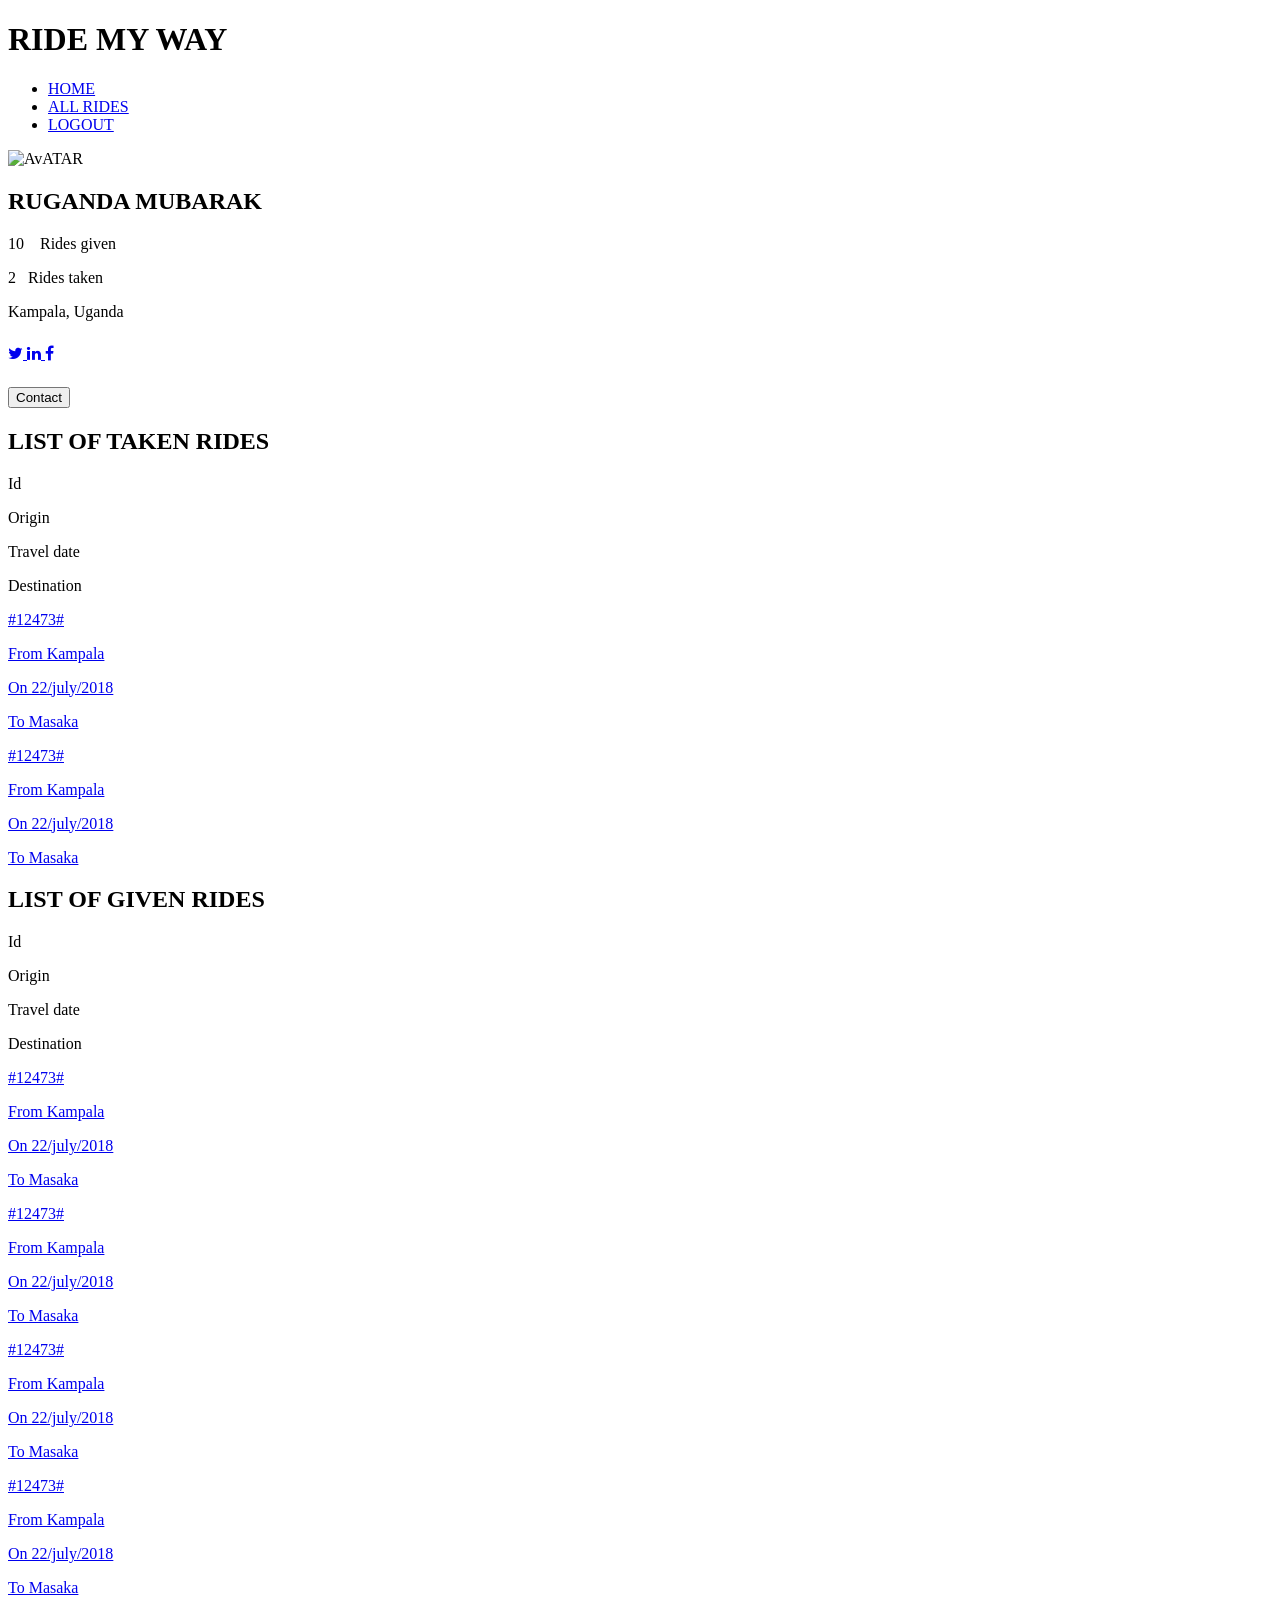
==== UI/profile.html @ 37146ea3 "Design a user profie page" ====
<!DOCTYPE html>
<html>

<head>
    <meta charset="utf-8">
    <title>RIDE MY WAY</title>
    <link rel="stylesheet" href="css/style.css">
    <link rel="stylesheet" href="https://cdnjs.cloudflare.com/ajax/libs/font-awesome/4.7.0/css/font-awesome.min.css">
</head>

<body>
    <header>
        <div class="container">
            <div id="branding">
                <h1 class="highlight">
                    RIDE MY WAY
                </h1>
            </div>
            <nav>
                <ul>
                    <li>
                        <a href="index.html">HOME</a>
                    </li>

                    <li class="current">
                        <a href="all_rides.html">ALL RIDES</a>
                    </li>
                    <li>
                        <a href="index.html">LOGOUT</a>
                    </li>
                </ul>
            </nav>
        </div>
    </header>
    <section>
        <div class="profile-container">
            <div class="profile-card-left">
                <img src="./images/download.png" alt="AvATAR" style="width:100%">
                <h1>RUGANDA MUBARAK</h1>
                <p class="ride-count">10 &nbsp&nbsp Rides given</p>
                <p class="ride-count">2&nbsp&nbsp Rides taken</p>
                <p>Kampala, Uganda</p>
                <div style="margin: 24px 0;">
                    <a href="#">
                        <i class="fa fa-twitter"></i>
                    </a>
                    <a href="#">
                        <i class="fa fa-linkedin"></i>
                    </a>
                    <a href="#">
                        <i class="fa fa-facebook"></i>
                    </a>
                </div>
                <p>
                    <button class="black-button">Contact</button>
                </p>
            </div>
            <div class="row">
                <div class="row">
                    <h2 class="section-heading">LIST OF TAKEN RIDES</h2>
                </div>
                <div class="card">
                    <div id="ride-info" >
                        <p>Id</p>
                        <p>Origin</p>
                        <p>Travel date </p>
                        <p>Destination</p>
                    </div>
                </div>
                <div class="card">
                    <a href="#">
                        <div class="ride-info">
                            <p>#12473#</p>
                            <p>From Kampala</p>
                            <p>On 22/july/2018 </p>
                            <p>To Masaka</p>
                        </div>
                    </a>
                </div>
                <div class="card">
                    <a href="#">
                        <div class="ride-info">
                            <p>#12473#</p>
                            <p>From Kampala</p>
                            <p>On 22/july/2018 </p>
                            <p>To Masaka</p>
                        </div>
                    </a>
                </div>
                <div class="row">
                    <h2 class="section-heading">LIST OF GIVEN RIDES</h2>
                </div>
                <div class="row">

                    <div class="card">
                        <div id="ride-info" href="#">
                            <p>Id</p>
                            <p>Origin</p>
                            <p>Travel date </p>
                            <p>Destination</p>
                        </div>
                    </div>
                    <div class="card">
                        <a href="#">
                            <div class="ride-info">
                                <p>#12473#</p>
                                <p>From Kampala</p>
                                <p>On 22/july/2018 </p>
                                <p>To Masaka</p>
                            </div>
                        </a>
                    </div>
                    <div class="card">
                        <a href="#">
                            <div class="ride-info">
                                <p>#12473#</p>
                                <p>From Kampala</p>
                                <p>On 22/july/2018 </p>
                                <p>To Masaka</p>
                            </div>
                        </a>
                    </div>
                    <div class="card">
                        <a href="#">
                            <div class="ride-info">
                                <p>#12473#</p>
                                <p>From Kampala</p>
                                <p>On 22/july/2018 </p>
                                <p>To Masaka</p>
                            </div>
                        </a>
                    </div>
                    <div class="card">
                        <a href="#">
                            <div class="ride-info">
                                <p>#12473#</p>
                                <p>From Kampala</p>
                                <p>On 22/july/2018 </p>
                                <p>To Masaka</p>
                            </div>
                        </a>
                    </div>
                    

                </div>

            </div>
    </section>
</body>

</html>
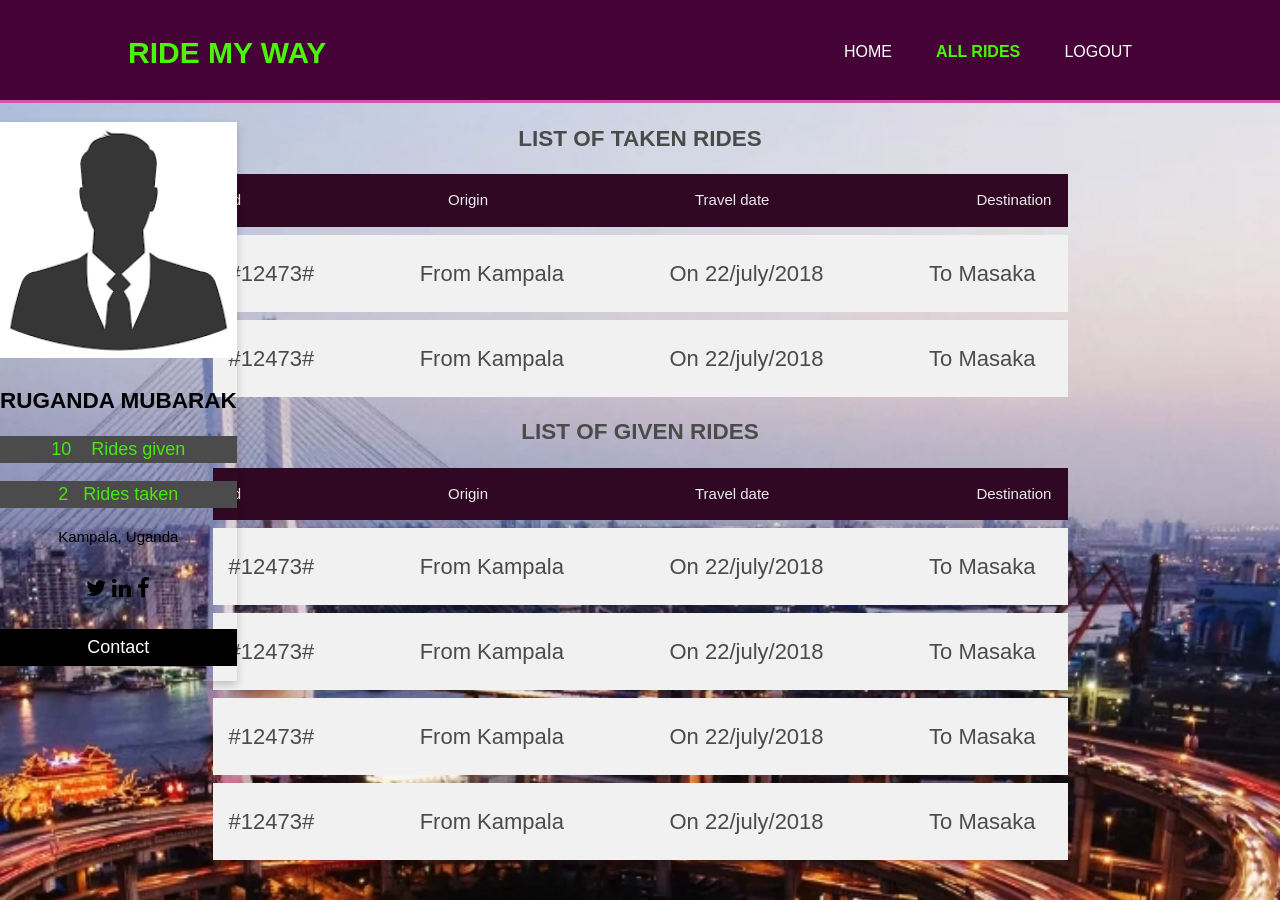
==== commit 01ecbc3f: "Correct an overlapping div" ====
--- a/UI/profile.html
+++ b/UI/profile.html
@@ -60,7 +60,7 @@
                     <h2 class="section-heading">LIST OF TAKEN RIDES</h2>
                 </div>
                 <div class="card">
-                    <div id="ride-info" >
+                    <div id="ride-info">
                         <p>Id</p>
                         <p>Origin</p>
                         <p>Travel date </p>
@@ -140,11 +140,9 @@
                             </div>
                         </a>
                     </div>
-                    
-
                 </div>
-
             </div>
+        </div>
     </section>
 </body>
 
--- a/UI/css/style.css
+++ b/UI/css/style.css
@@ -0,0 +1,376 @@
+html{
+  height: auto;
+  min-height: 100%;
+  min-width:100%;
+}
+
+body{
+  font: 15px/1.5 Arial, Helvetica,sans-serif;
+  padding:0;
+  margin:0;
+  background-color:#f4f4f4;
+  background:url('../images/road.jpg') no-repeat;
+  background-size: cover;
+  }
+  
+/* Global */
+.container{
+    width:80%;
+    margin:auto;
+    overflow:hidden;
+  }
+  
+  ul{
+    margin:0;
+    padding:0;
+  }
+  a {
+    text-decoration: none !important;
+}
+  
+  /* Header **/
+  header{
+    background:rgb(68, 2, 54);
+    color:#ffffff;
+    padding-top:30px;
+    min-height:70px;
+    border-bottom:#ce56b0 3px solid;
+  }
+  header a{
+    color:#ffffff;
+    text-decoration:none;
+    font-size:16px;
+  }
+  
+  header li{
+    display:inline;
+    padding: 0 20px 0 20px;
+  }
+  
+  header #branding{
+    float:left;
+  }
+  
+  header #branding h1{
+    margin:0;
+  }
+  
+  header nav{
+    float:right;
+    margin-top:10px;
+  }
+  
+  header .highlight, header .current a{
+    color:#49f705;
+    font-weight:bold;
+  }
+  
+  header a:hover{
+    color:#cccccc;
+    font-weight:bold;
+  }
+  
+  /* Showcase */
+  #showcase{
+    min-height:400px;
+    /* background:url('../images/road.jpg') no-repeat; */
+    text-align:center;
+    color:#ffffff;
+    /* background-color: skyblue; */
+  }
+  
+  #showcase h1{
+    margin-top:100px;
+    font-size:55px;
+    margin-bottom:10px;
+    color: skyblue;
+  }
+  
+  #showcase p{
+    font-size:20px;
+    /* background-color: #4c6074; */
+    color: skyblue;
+  }
+  .jumbotron{
+    /* padding:2rem 1rem; */
+    margin-bottom:2rem;
+    background-color:#4c6074;
+    border-radius:.3rem;
+    max-width: 70%;
+    margin:0 auto;
+    margin-top: 5%;
+    border-radius: 70px
+  }
+
+    /* forms */
+.form-box{
+  width: auto;
+  height: auto;
+  background: rgb(68, 2, 54);
+  color: #fff;
+  top: 50%;
+  left: 50%;
+  position: absolute;
+  transform: translate(-50%,-50%);
+  box-sizing: border-box;
+  padding-bottom: 100px;
+  padding-top: 20px;
+  padding-left: 50px;
+  padding-right: 50px;
+  
+  
+  }
+  .form-box p{
+  margin: 0;
+  padding: 0;
+  font-weight: bold;
+  }
+  .form-box input{
+  width: 100%;
+  margin-bottom: 20px;
+  }
+  .form-box textarea{
+    width: 100%;
+    margin-bottom: 20px;
+    background: rgb(68, 2, 54);
+  }
+  
+  .form-box input[type="submit"]:hover
+  {
+  cursor: pointer;
+  
+  
+  }
+  
+  .form-box a{
+  text-decoration: none;
+  font-size: 14px;
+  color: #fff;
+  }
+  
+  
+  .form-box p{
+  margin: 0;
+  padding: 0;
+  font-weight: bold;
+  }
+  .form-box input{
+  width: 100%;
+  margin-bottom: 20px;
+  }
+  .form-box input[type="text"], input[type="password"],input[type="datetime-local"],textarea
+  {
+  border: none;
+  border-bottom: 1px solid #fff;
+  background: transparent;
+  outline: none;
+  height: 40px;
+  color: #fff;
+  font-size: 16px;
+  }
+  .form-box input[type="submit"]
+  {
+  border: none;
+  outline: none;
+  height: 40px;
+  background: #49f705;
+  color: #fff;
+  font-size: 18px;
+  border-radius: 20px;
+  }
+  
+  /* allrides */
+
+  .section-heading {
+  color: #4b4b4b;
+  text-align: center;
+  }
+.button-center{
+    text-align: center;
+  }
+
+.row{
+  margin: 0 auto;  
+}
+.ride-offers{
+  font-size: 1.3rem;
+list-style: none;
+}
+
+.card{
+  margin: 0 auto 0.5rem;
+max-width: 855px;
+}
+
+.ride-info {
+  align-items: center;
+  background-color: #f1f1f1;
+  color: #4b4b4b;
+  display: flex;
+  font-weight: 400;
+  justify-content: space-between;
+  padding-left: 1.0rem;
+  padding-right: 2.0rem;
+  text-decoration: none;
+  }
+#ride-info {
+  align-items: center;
+  background-color: #300824;
+  color: #eceaea;
+  display: flex;
+  font-weight: 400;
+  justify-content: space-between;
+  padding-left: 1.0rem;
+  padding-right: 1.0rem;
+  text-decoration: none;
+  }
+.ride-info:hover,
+.ride-info:active {
+background-color: #300824;
+color: #eceaea;
+}
+
+
+.btnz {
+  border-radius: 3px;
+  border-style: none;
+  padding: 10px 50px;
+  font-family: "Nunito", sans-serif;
+  font-size: 18px;
+  font-weight: bold;
+  position: relative;
+  overflow: hidden;
+  outline: none;
+ 
+}
+.btn-primary {
+  border: 2px solid #4CAF50;
+  background-color: #4CAF50;
+  color: #FFFFFF; 
+
+}
+.btn-secondary {
+  border: 2px solid rgb(55, 123, 226);
+  background-color: rgb(55, 123, 226);
+  color: #FFFFFF; 
+
+}
+.btn-danger {
+  border: 2px solid #e84118;
+  background-color: #e84118;
+  color: #FFFFFF; 
+
+}
+
+/* my ride-offers */
+
+.status-accepted {
+  background-color: #44bd32;
+  color: #fff;
+  padding: 7px 15px; 
+  text-align: center;
+  border-radius: 5px;
+  width: 95px;
+ 
+  }
+  
+  .status-requested {
+  background-color: #d1a429;
+  color: #fff;
+  padding: 7px 15px; 
+  text-align: center;
+  border-radius: 5px;
+  width: 95px;
+  
+  }
+  
+.status-rejected {
+  background-color: #e84118;
+  color: #fff;
+  padding: 7px 15px; 
+  text-align: center;
+  border-radius: 5px;
+  width: 95px; 
+  }
+  
+
+/* ride details */
+.card-details {
+  background-color: #4c6074;
+  color: skyblue;
+  display: flex;
+  flex-direction: column;
+  margin-top: 2.6rem;
+  max-width: 650px;
+  padding-left: 3%;
+  border-left: 20px solid;
+  border-left-color: #49f705;
+  border-radius: 20px;
+  padding-bottom: 3%;
+}
+
+.detail {
+  width: 170px;
+  text-align:right;
+}
+
+.details-heading {
+  font-style: italic;
+  font-weight: 600;
+  padding-right: 1.0rem;
+} 
+
+.ride-details{
+  display:flex;
+  align-items: center;
+  display: flex;
+  font-weight: 400;
+  justify-content: space-between;
+  padding-left: 1.0rem;
+  padding-right: 1.0rem;
+  text-decoration: none;
+}
+
+/* user profile */
+.black-button{
+  border: none;
+  outline: 0;
+  display: inline-block;
+  padding: 8px;
+  color: white;
+  background-color: #000;
+  text-align: center;
+  cursor: pointer;
+  width: 100%;
+  font-size: 18px;
+}
+
+.profile-card-left {
+  box-shadow: 0 4px 8px 0 rgba(0, 0, 0, 0.2);
+  max-width: 250px;
+  text-align: center;
+  font-family: arial;
+  /* positioning */
+  position: fixed;
+  top: 1;
+  left: 1;
+  
+}
+button:hover, a:hover {
+  opacity: 0.7;
+}
+
+.ride-count {
+  background-color: #4b4b4b;
+  color: rgb(73, 231, 10);
+  font-size: 18px;
+}
+
+a {
+  text-decoration: none;
+  font-size: 22px;
+  color: black;
+}
+
+
+
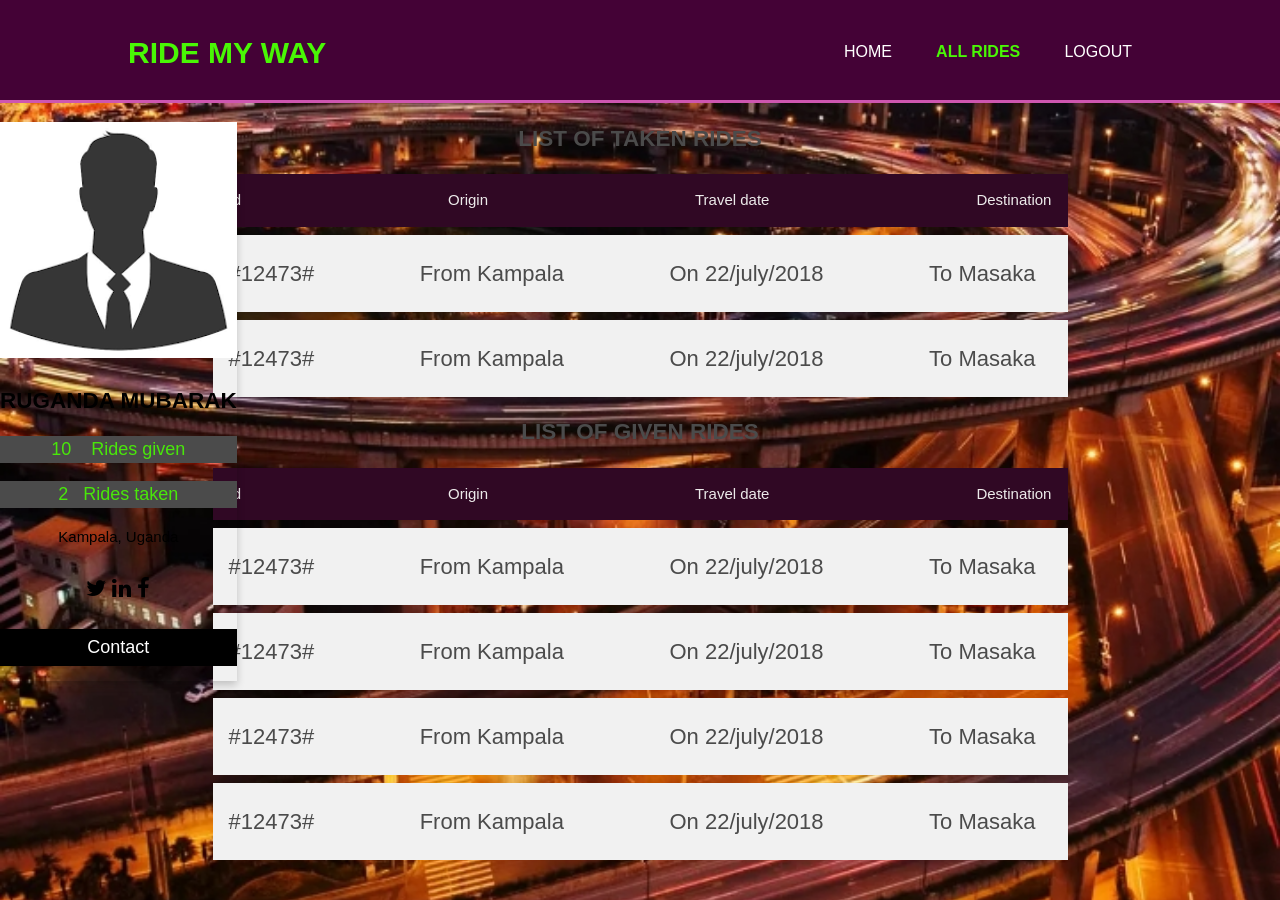
==== commit bd51cd47: "Add a class name to help in styling the element" ====
--- a/UI/profile.html
+++ b/UI/profile.html
@@ -36,7 +36,7 @@
         <div class="profile-container">
             <div class="profile-card-left">
                 <img src="./images/download.png" alt="AvATAR" style="width:100%">
-                <h1>RUGANDA MUBARAK</h1>
+                <h1 class ='profile-name'>RUGANDA MUBARAK</h1>
                 <p class="ride-count">10 &nbsp&nbsp Rides given</p>
                 <p class="ride-count">2&nbsp&nbsp Rides taken</p>
                 <p>Kampala, Uganda</p>
--- a/UI/css/style.css
+++ b/UI/css/style.css
@@ -10,6 +10,7 @@
   margin:0;
   background-color:#f4f4f4;
   background:url('../images/road.jpg') no-repeat;
+  background-position: center;
   background-size: cover;
   }
   
@@ -83,23 +84,25 @@
     margin-top:100px;
     font-size:55px;
     margin-bottom:10px;
-    color: skyblue;
+    color: #49f705;
   }
   
   #showcase p{
     font-size:20px;
     /* background-color: #4c6074; */
-    color: skyblue;
+    color: #49f705;
   }
   .jumbotron{
     /* padding:2rem 1rem; */
     margin-bottom:2rem;
-    background-color:#4c6074;
+    background-color:rgb(90, 86, 86);
+
     border-radius:.3rem;
     max-width: 70%;
     margin:0 auto;
     margin-top: 5%;
-    border-radius: 70px
+    border-radius: 70px;
+    
   }
 
     /* forms */
